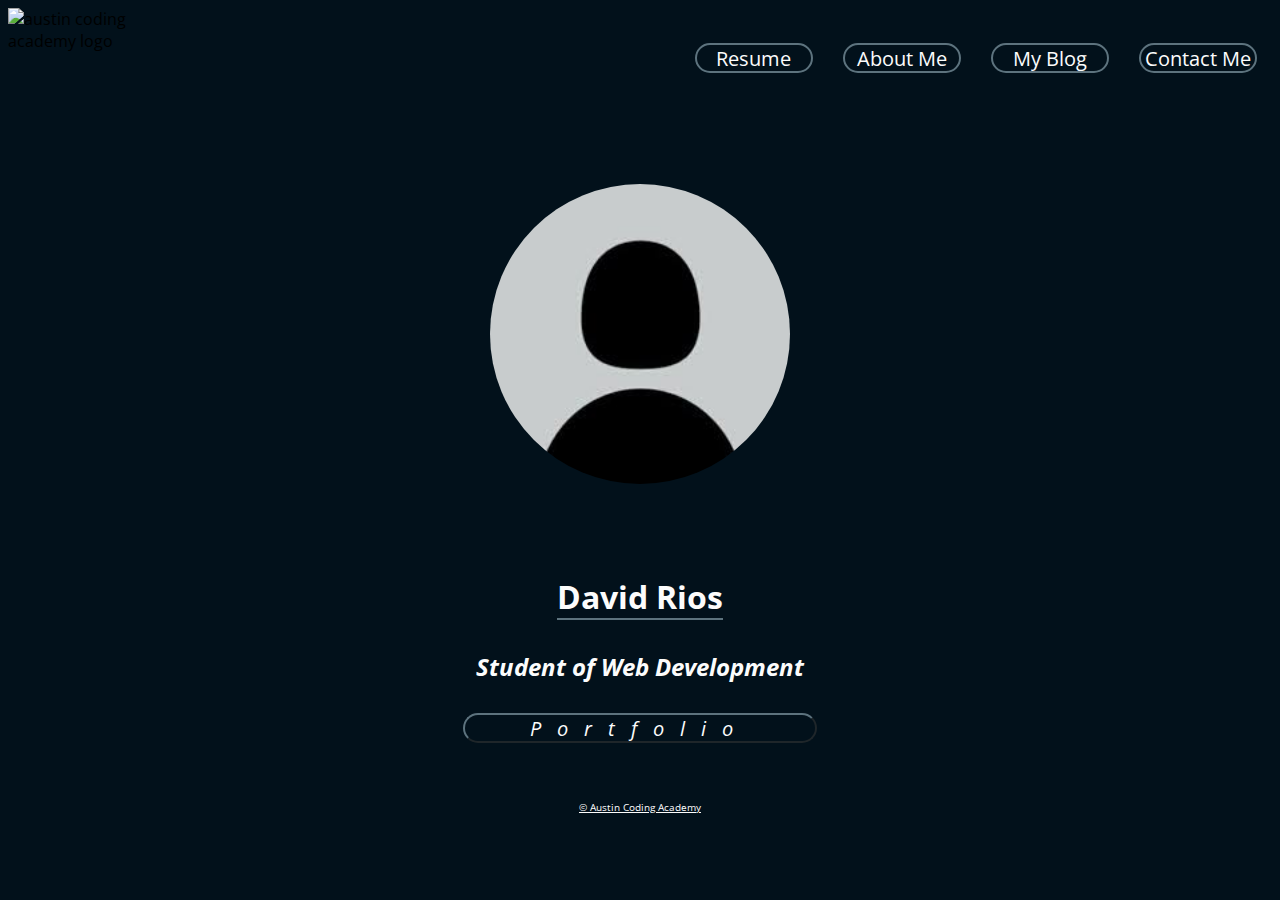
==== myPortfolio/index.html @ 0c5fb07b "added portfolio page" ====
<!DOCTYPE html>
  <html lang="en">
  <head>
    <meta charset="UTF-8">
    <meta name="viewport" content="width=device-width, initial-scale=1.0">
    <meta http-equiv="X-UA-Compatible" content="ie=edge">
    <link rel="stylesheet" href="./style.css">
    <link rel="preconnect" href="https://fonts.googleapis.com">
    <link rel="preconnect" href="https://fonts.gstatic.com" crossorigin>
    <link href="https://fonts.googleapis.com/css2?family=Open+Sans:ital@1&display=swap" rel="stylesheet">
    <title>My Portfolio</title>
  </head>
    <body>
    <header>
    <img src="https://cdn.evbuc.com/eventlogos/188084824/acastandardcirclefullname.png" class="logo" alt="austin coding academy logo">
    <nav>
        <a class="has-border">Resume</a>
        <a class="has-border">About Me</a>
        <a class="has-border">My Blog</a>
        <a class="has-border">Contact Me</a>
      </nav>
    </header>
    <main>
        <img src="./myProfilePic.jpg" id="profile-pic" alt="Head shot of Me">
        <h1>David Rios</h1>
        <h2>Student of Web Development</h2>
        <button id="portfolio">Portfolio</button>
      <a class="small-text" href="https://austincodingacademy.com/">© Austin Coding Academy</a>
    </main>
    </body>
  </html>
---- myPortfolio/style.css ----
body {
    font-family: 'Open Sans', sans-serif;
    background-color: #02111B;
  }
  /* What kind of selector is this? */
  .logo {
    width: 150px;
    height: 100px;
    margin: 0px;
  } 

  header {
    display: grid;
    grid-template-columns: 40% 60%;
    width: 100%;
  }

  main {
    height: auto;
    width: 100%;
    display: grid;
    grid-template-columns: 30% 40% 30%;
  }

  /* This is an element within and element selector */ 
  nav > a {
    margin: auto 2% auto 2%;
    height: 10%;
    width: 15%;
    color: #FCFCFC;
    font-family: 'Open Sans', sans-serif;
    font-size: 20px;
    border-radius: 25px;
    background: transparent;
    padding: 200px;
    text-align: center;
    border: 2px solid #FCFCFC;
  }

  .has-border {
    border-radius: 25px;
    border: 2px solid #5D737E;
    background: none;
    padding: 0% 0% 2% 0%;
  }

  nav {
    display: flex;
    justify-content: flex-end;
    width: 100%;
    padding-right: 2%;
    
  }
  /* This is an ID selector */
  #profile-pic {
    width: 300px;
    height: 300px;
    border-radius: 50%;
    margin: 15% auto;
    grid-column: 2/3;
  }

  h1 {
    color:#FCFCFC;
    grid-column: 2/3;
    margin: 3% auto;
    border-bottom: 2px solid #5D737E;;
  }

  h2 {
    grid-column: 2/3;
    margin: 3% auto;
    font-style: italic;
    color: #FCFCFC;
  }

  .small-text {
    grid-column: 2/3;
    color: #FCFCFC;
    font-size: 10px;
    margin: 3% auto;
  }

  button {
    grid-column: 2/3;
    margin: 3% auto;
    width: 70%;
    height: 15%;
    font-family: 'Open Sans', sans-serif;
    font-size: 20px;
    border-radius: 25px;
    border-color: #5D737E;
    background: transparent;
    padding: 0px;
    padding-bottom: 5%;
    text-align: center;
    color: #FCFCFC;
    letter-spacing: 16px;
    font-style: italic;
  }
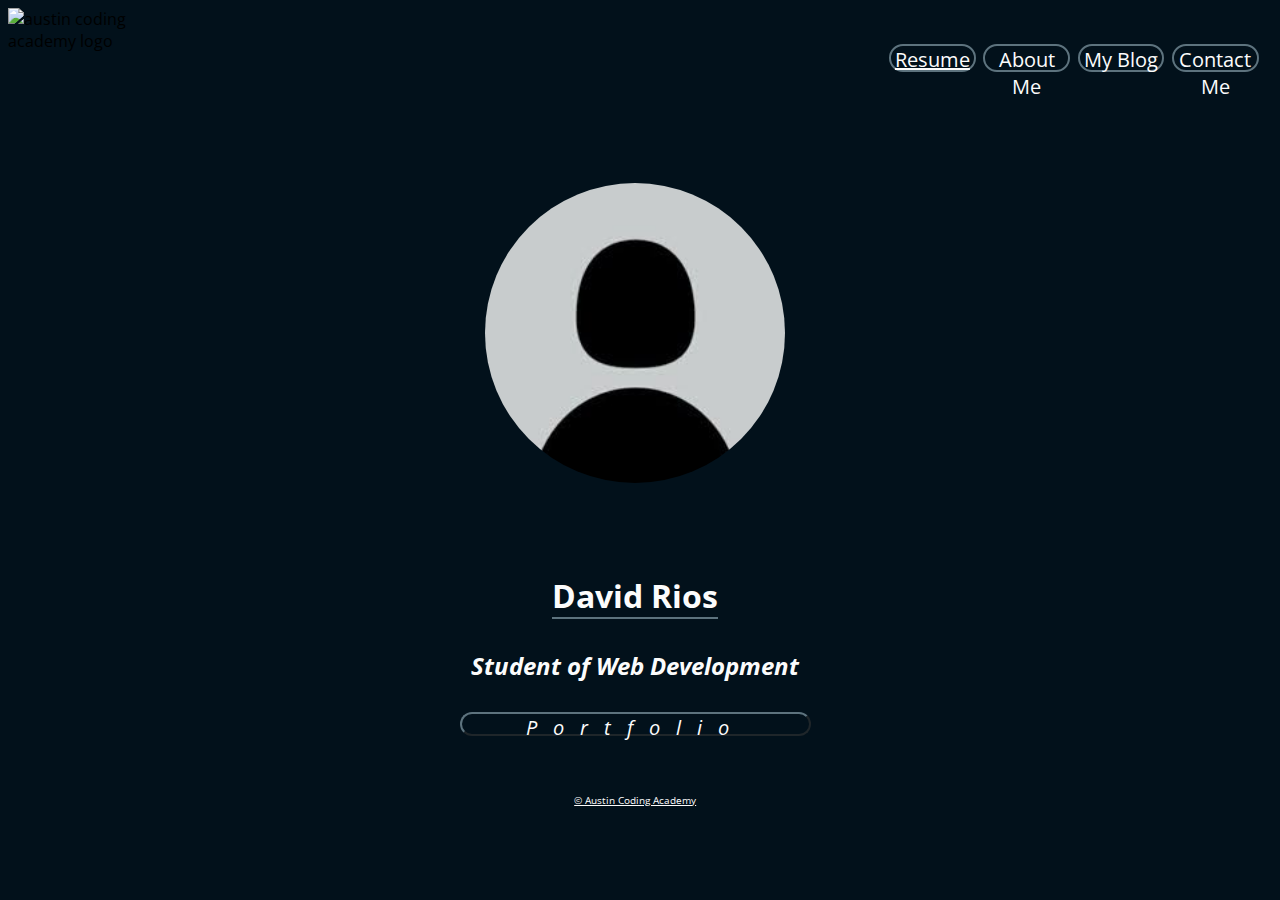
==== commit 71910514: "added resume file" ====
--- a/myPortfolio/index.html
+++ b/myPortfolio/index.html
@@ -14,7 +14,7 @@
     <header>
     <img src="https://cdn.evbuc.com/eventlogos/188084824/acastandardcirclefullname.png" class="logo" alt="austin coding academy logo">
     <nav>
-        <a class="has-border">Resume</a>
+        <a href="resume.html" class="has-border">Resume</a>
         <a class="has-border">About Me</a>
         <a class="has-border">My Blog</a>
         <a class="has-border">Contact Me</a>
--- a/myPortfolio/style.css
+++ b/myPortfolio/style.css
@@ -1,6 +1,7 @@
 body {
     font-family: 'Open Sans', sans-serif;
     background-color: #02111B;
+    width: 98%;
   }
   /* What kind of selector is this? */
   .logo {
@@ -24,9 +25,9 @@
 
   /* This is an element within and element selector */ 
   nav > a {
-    margin: auto 2% auto 2%;
+    margin: auto .5% auto .5%;
     height: 10%;
-    width: 15%;
+    width: 11%;
     color: #FCFCFC;
     font-family: 'Open Sans', sans-serif;
     font-size: 20px;
@@ -38,17 +39,17 @@
   }
 
   .has-border {
-    border-radius: 25px;
+    border-radius: 100px;
     border: 2px solid #5D737E;
     background: none;
-    padding: 0% 0% 2% 0%;
+    padding: 0% 0% 1.75% 0%;
   }
 
   nav {
     display: flex;
     justify-content: flex-end;
     width: 100%;
-    padding-right: 2%;
+    padding-right: 0% 0% 0% 0%;
     
   }
   /* This is an ID selector */
@@ -92,7 +93,7 @@
     border-color: #5D737E;
     background: transparent;
     padding: 0px;
-    padding-bottom: 5%;
+    padding-bottom: 4%;
     text-align: center;
     color: #FCFCFC;
     letter-spacing: 16px;
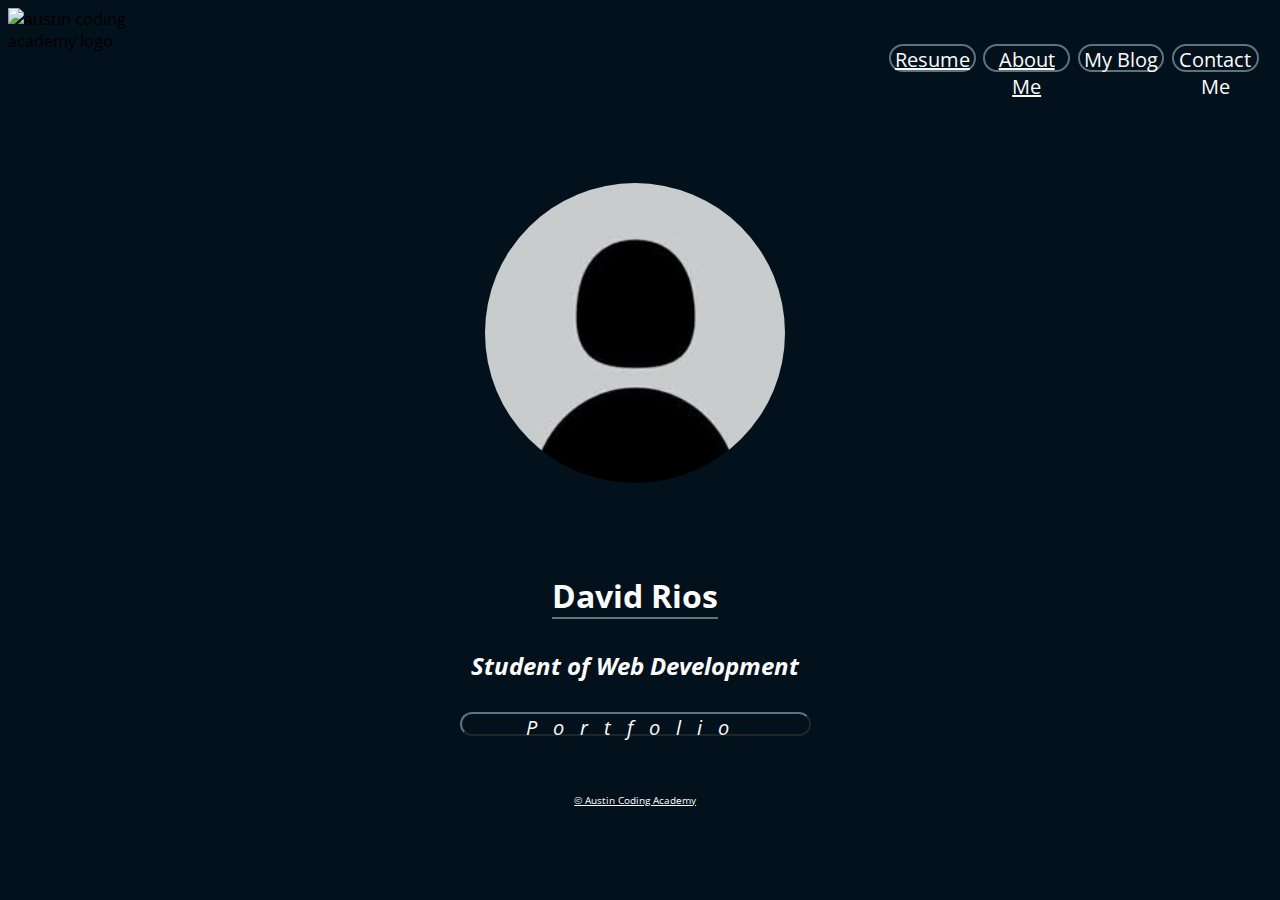
==== commit 81d30245: "added about page" ====
--- a/myPortfolio/index.html
+++ b/myPortfolio/index.html
@@ -15,7 +15,7 @@
     <img src="https://cdn.evbuc.com/eventlogos/188084824/acastandardcirclefullname.png" class="logo" alt="austin coding academy logo">
     <nav>
         <a href="resume.html" class="has-border">Resume</a>
-        <a class="has-border">About Me</a>
+        <a href="about.html"class="has-border">About Me</a>
         <a class="has-border">My Blog</a>
         <a class="has-border">Contact Me</a>
       </nav>
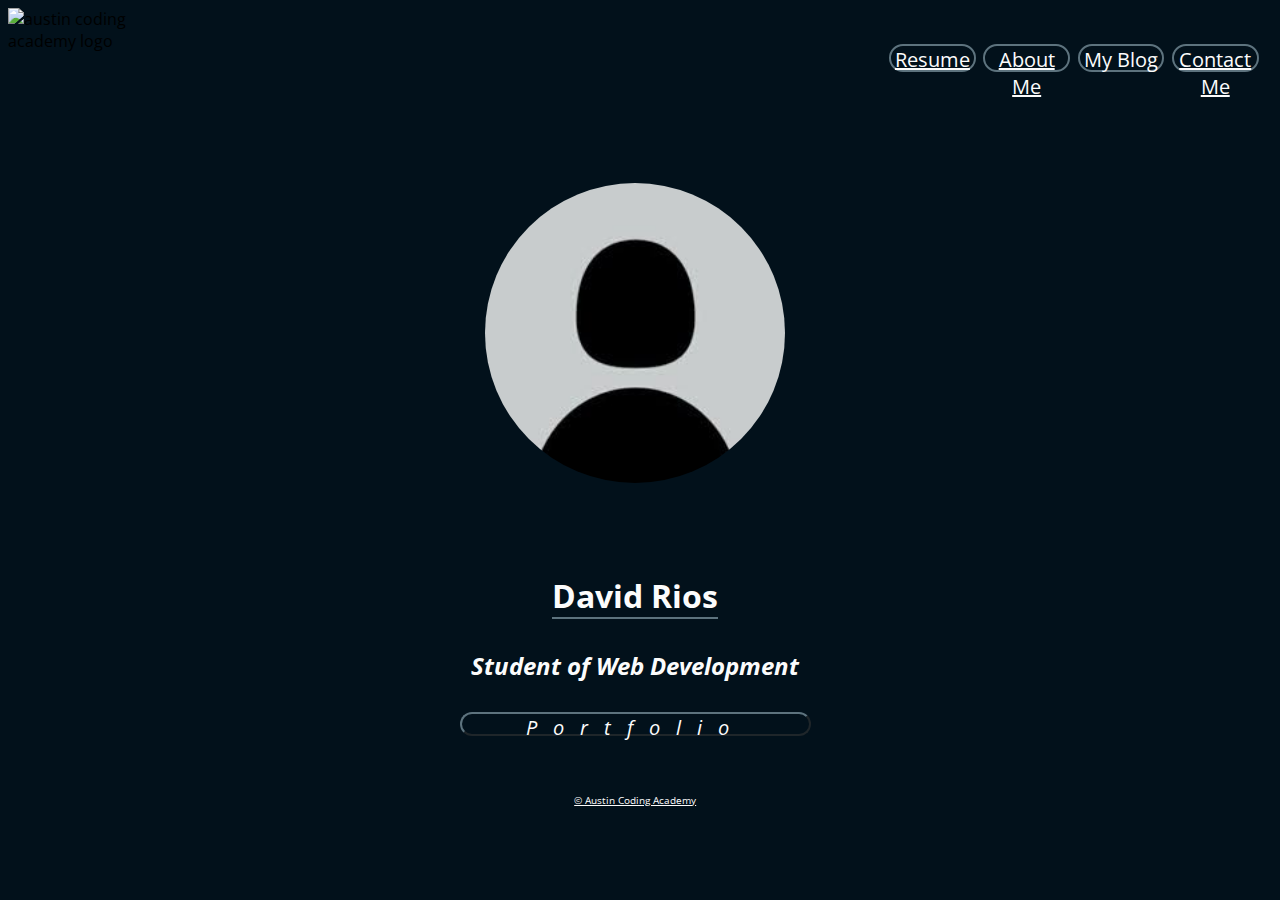
==== commit 98c57f39: "added contact me page" ====
--- a/myPortfolio/index.html
+++ b/myPortfolio/index.html
@@ -17,7 +17,7 @@
         <a href="resume.html" class="has-border">Resume</a>
         <a href="about.html"class="has-border">About Me</a>
         <a class="has-border">My Blog</a>
-        <a class="has-border">Contact Me</a>
+        <a href="contact-me.html"class="has-border">Contact Me</a>
       </nav>
     </header>
     <main>
